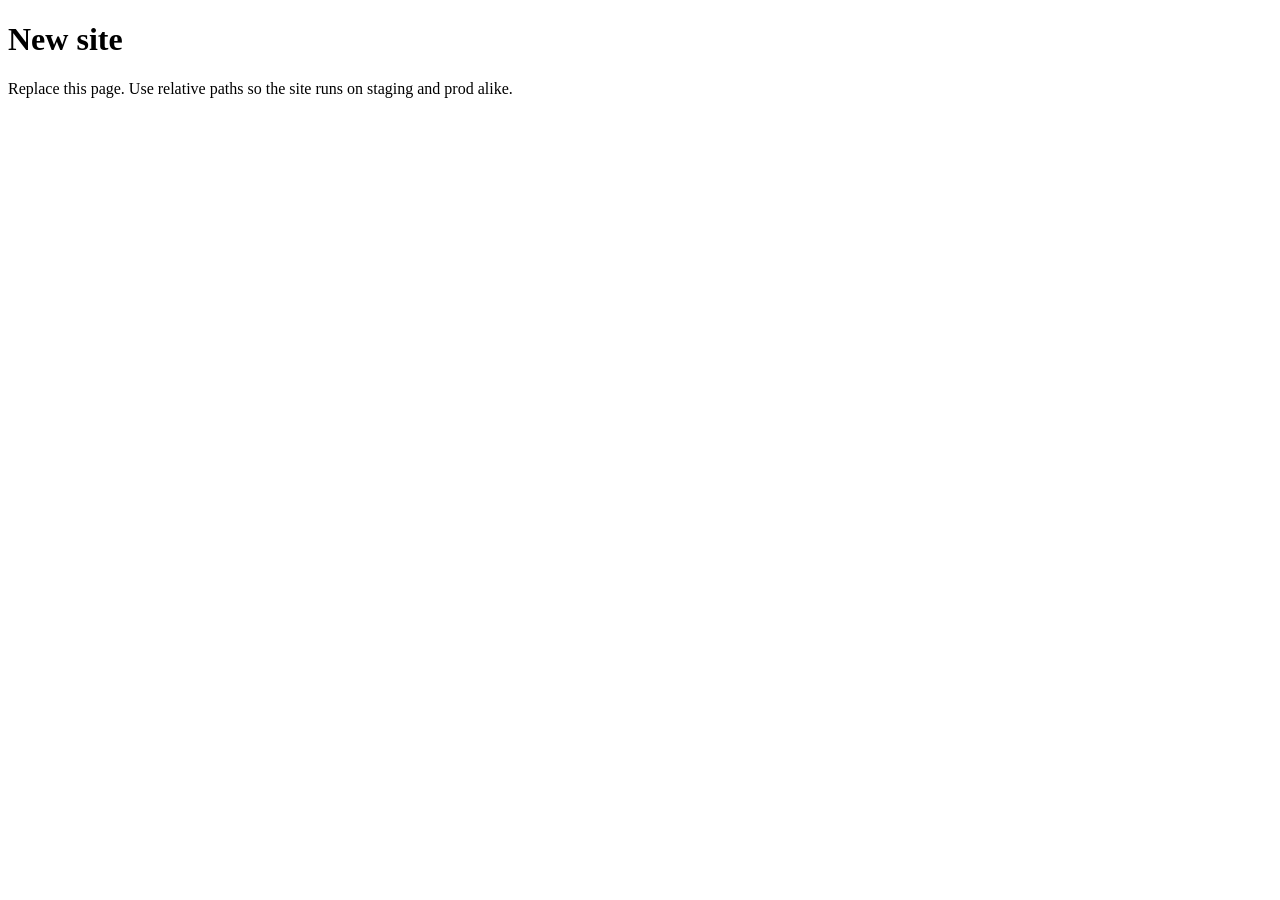
==== index.html @ 64eea1b2 "Add index.html" ====
<!doctype html>
<html lang="de">
<head>
  <meta charset="utf-8">
  <meta name="viewport" content="width=device-width, initial-scale=1">
  <title>New site</title>
  <link rel="stylesheet" href="css/site.css">
</head>
<body>
  <main>
    <h1>New site</h1>
    <p>Replace this page. Use relative paths so the site runs on staging and prod alike.</p>
  </main>
</body>
</html>
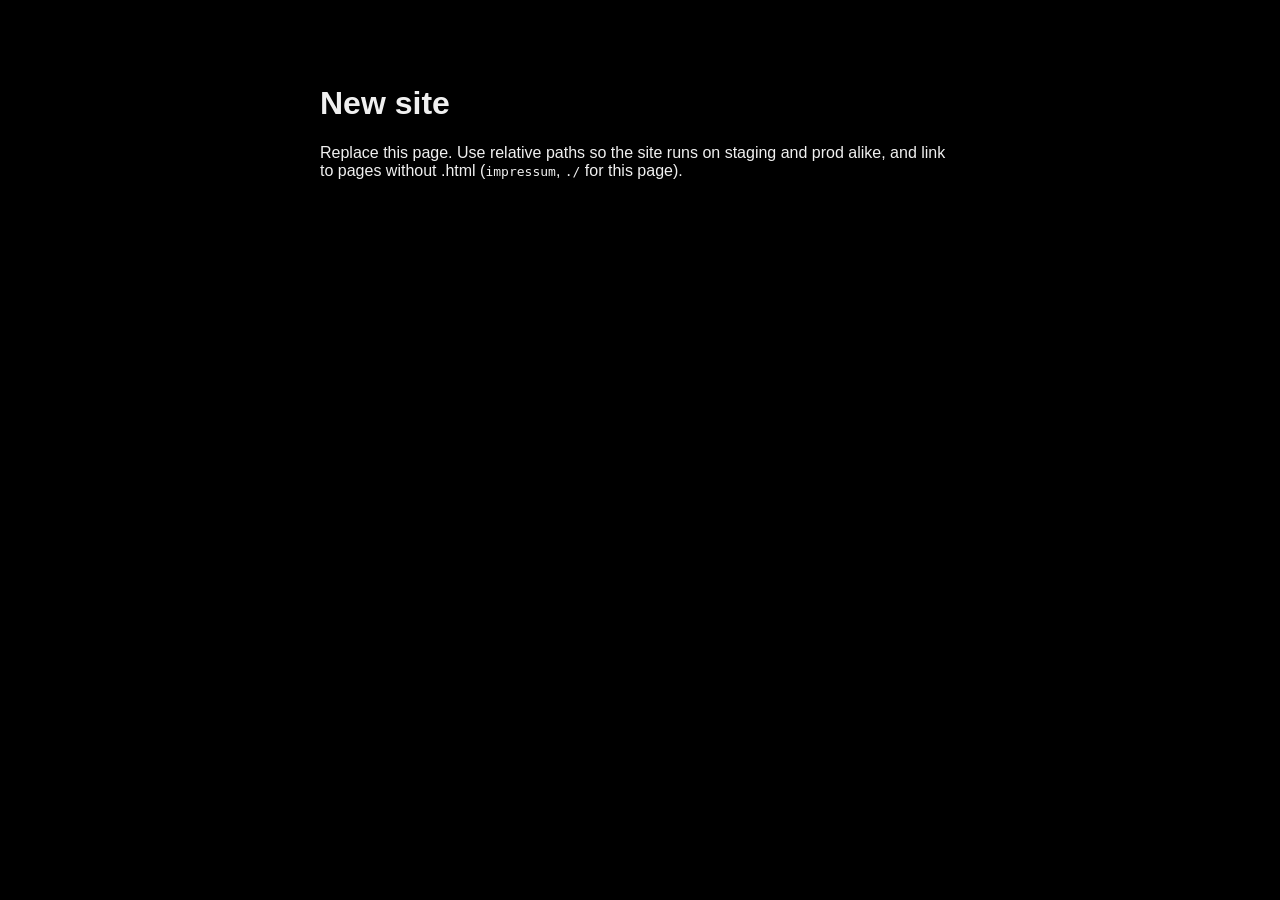
==== commit c8b08ba9: "Clean addresses by default: no .html in the address bar New sites link to pages without .html, carry" ====
--- a/index.html
+++ b/index.html
@@ -2,6 +2,10 @@
 <html lang="de">
 <head>
   <meta charset="utf-8">
+  <script>/* clean address: GitHub Pages serves page.html at /page too, so an old /page.html or /index.html link
+     shows /page or / in the address bar (no reload). Keep this first in <head> on every page. */
+    if (/\.html$/.test(location.pathname)) history.replaceState(history.state, '', location.pathname.replace(/(^|\/)index\.html$/, '$1').replace(/\.html$/, '') + location.search + location.hash);
+  </script>
   <meta name="viewport" content="width=device-width, initial-scale=1">
   <title>New site</title>
   <link rel="stylesheet" href="css/site.css">
@@ -9,7 +13,7 @@
 <body>
   <main>
     <h1>New site</h1>
-    <p>Replace this page. Use relative paths so the site runs on staging and prod alike.</p>
+    <p>Replace this page. Use relative paths so the site runs on staging and prod alike, and link to pages without .html (<code>impressum</code>, <code>./</code> for this page).</p>
   </main>
 </body>
 </html>
--- a/css/site.css
+++ b/css/site.css
@@ -0,0 +1,3 @@
+body { margin: 0; font-family: Arial, sans-serif; background: #000; color: #f0f0f0; }
+main { max-width: 40rem; margin: 0 auto; padding: 4rem 1rem; }
+a { color: #ffea00; }
